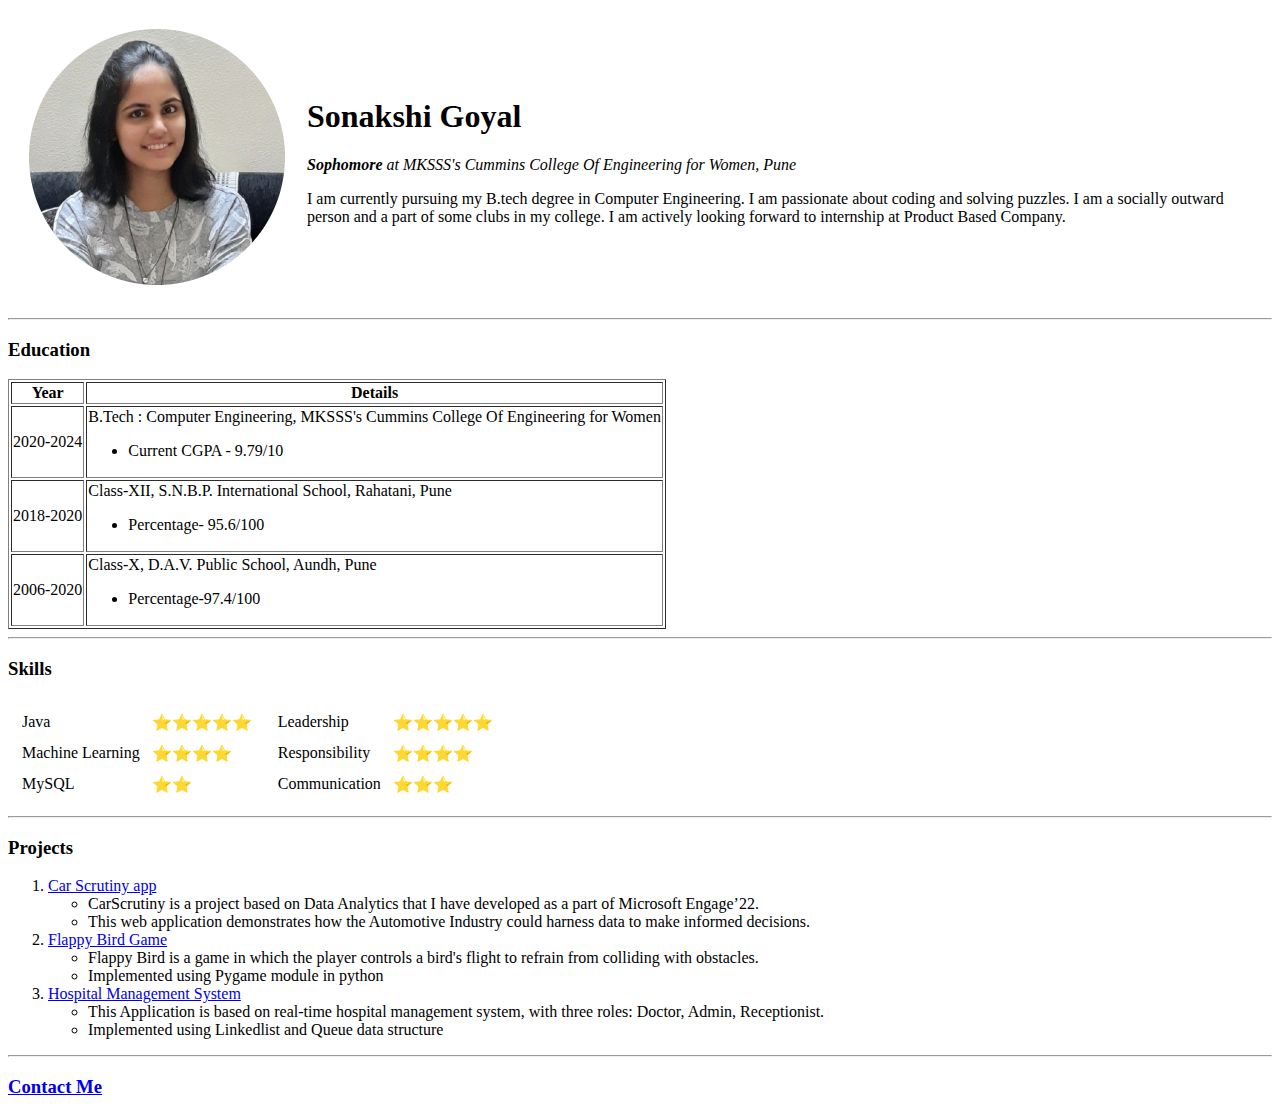
==== index.html @ fb6daac0 "adding files" ====
<!DOCTYPE html>
<html>
  <head>
    <meta charset="utf-8" />
    <meta http-equiv="refresh" content="30" />
    <meta name="author" content="Sonakshi Goyal" />
    <title>Sonakshi Goyal's personal website</title>
  </head>

  <body>
    <table cellspacing='20'>
      <tr>
        <td><img src="Sonakshi.png" alt="Sonakshi Goyal profile picture"></td>
        <td>
          <h1>Sonakshi Goyal</h1>
          <p>
            <em><strong>Sophomore</strong> at MKSSS's Cummins College Of Engineering for Women, Pune</em>
          </p>
          <p>I am currently pursuing my B.tech degree in Computer Engineering. I am passionate about coding and solving puzzles. I am a socially outward person and a part of some clubs in my college. I am actively looking forward to internship at Product Based Company.</p>
        </td>
      </tr>
    </table>
    <hr />

    <h3>Education</h3>
    <table border="1">
      <thead>
        <th>Year</th>
        <th>Details</th>
      </thead>
      <tbody>
        <tr>
          <td>2020-2024</td>
          <td>
            B.Tech : Computer Engineering, MKSSS's Cummins College Of Engineering for Women
            <ul><li>Current CGPA - 9.79/10</li></ul>
          </td>
        </tr>
        <tr>
          <td>2018-2020</td>
          <td>
            Class-XII, S.N.B.P. International School, Rahatani, Pune
            <ul><li>Percentage- 95.6/100</li></ul>
          </td>
        </tr>
        <tr>
          <td>2006-2020</td>
          <td>
            Class-X, D.A.V. Public School, Aundh, Pune
            <ul><li>Percentage-97.4/100</li></ul>
          </td>
        </tr>
      </tbody>
    </table>
    <hr>

    <h3>Skills</h3>
    <table >
      <td>
        <table cellspacing="10" >
          <tr>
            <td>Java </td>
            <td>⭐⭐⭐⭐⭐</td>
          </tr>
          <tr>
            <td>Machine Learning</td>
            <td>⭐⭐⭐⭐</td>
          </tr>
          <tr>
            <td>MySQL</td>
            <td>⭐⭐</td>
          </tr>
        </table>
      </td>
      <td>
        <table cellspacing="10">
          <tr>
            <td>Leadership </td>
            <td>⭐⭐⭐⭐⭐</td>
          </tr>
          <tr>
            <td>Responsibility</td>
            <td>⭐⭐⭐⭐</td>
          </tr>
          <tr>
            <td>Communication</td>
            <td>⭐⭐⭐</td>
          </tr>
        </table>
      </td>
    </table>
    <hr>

    <h3>Projects</h3>
    <ol>
      <li><a href="https://share.streamlit.io/sonakshigoyal/automobile-data-analysis/main/app.py">Car Scrutiny app</a>
        <ul>
          <li>CarScrutiny is a project based on Data Analytics that I have developed as a part of Microsoft Engage’22. </li>
          <li>This web application demonstrates how the Automotive Industry could harness data to make informed decisions.</li>
        </ul>
      </li>
      <li><a href="https://github.com/SonakshiGoyal/Flappy-Bird-Game">Flappy Bird Game</a>
        <ul>
          <li>Flappy Bird is a game in which the player controls a bird's flight to refrain from colliding with obstacles.</li>
          <li>Implemented using Pygame module in python</li>
        </ul>
      </li>
      <li><a href="https://github.com/SonakshiGoyal/Hospital-Management-System">Hospital Management System</a>
        <ul>
          <li>This Application is based on real-time hospital management system, with three roles: Doctor, Admin, Receptionist.</li>
          <li>Implemented using Linkedlist and Queue data structure</li>
        </ul>
      </li>
    </ol>
    <hr>
    
    <h3><a href="contact_me.html">Contact Me</a></h3>
  </body>
</html>
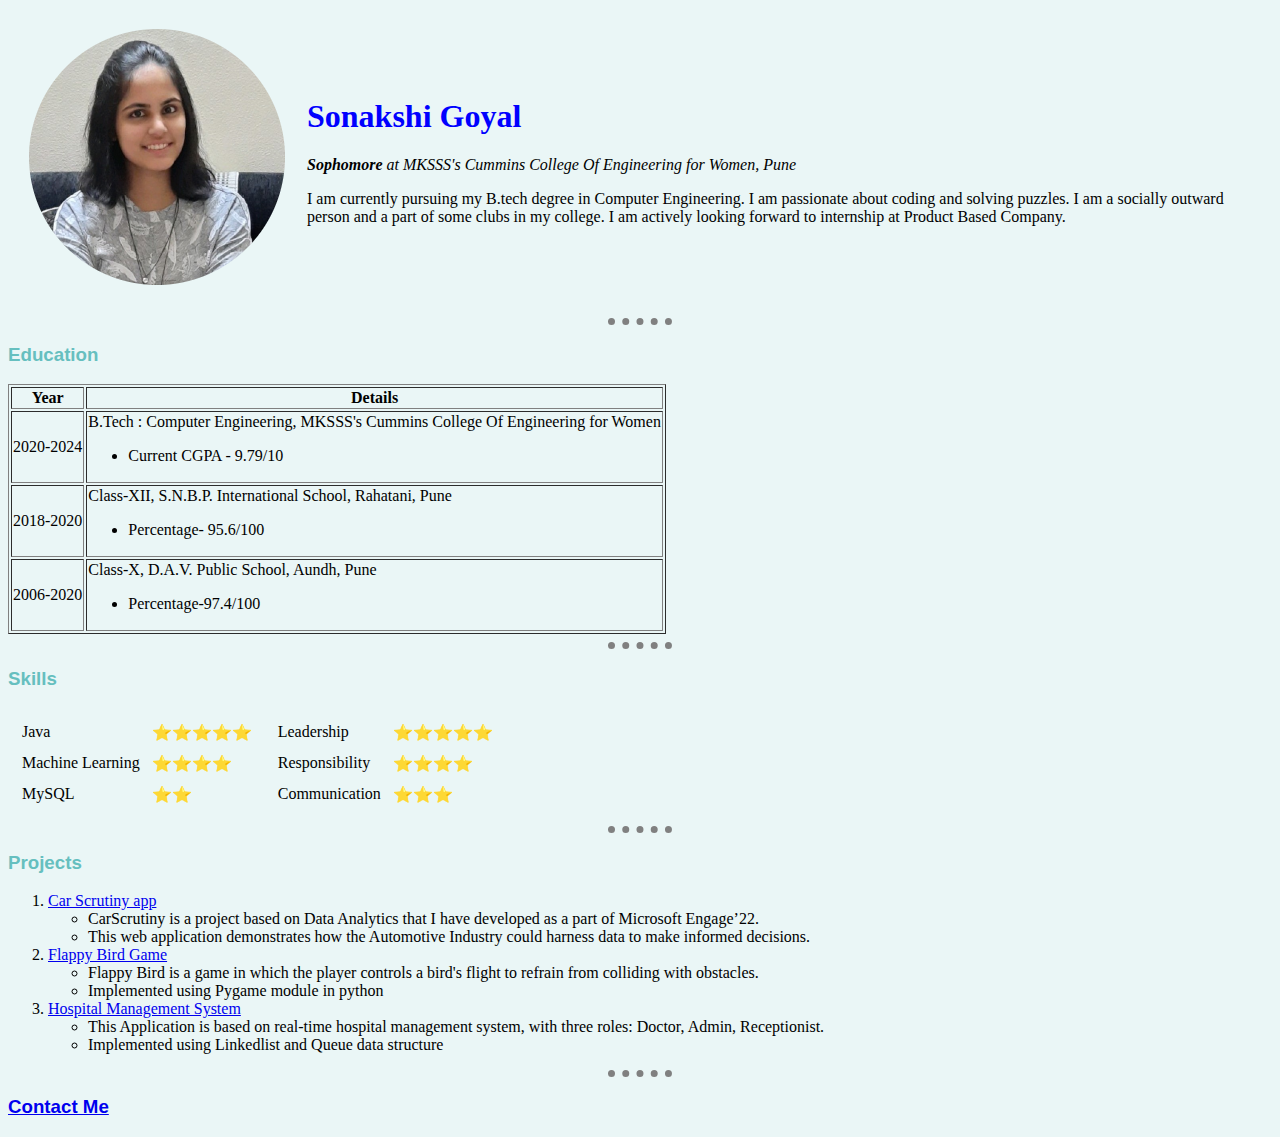
==== commit 5223bd87: "css added" ====
--- a/index.html
+++ b/index.html
@@ -5,18 +5,19 @@
     <meta http-equiv="refresh" content="30" />
     <meta name="author" content="Sonakshi Goyal" />
     <title>Sonakshi Goyal's personal website</title>
+    <link rel="stylesheet" href="css/styles.css">
   </head>
 
-  <body>
+  <body >
     <table cellspacing='20'>
       <tr>
         <td><img src="Sonakshi.png" alt="Sonakshi Goyal profile picture"></td>
         <td>
-          <h1>Sonakshi Goyal</h1>
-          <p>
+          <h1 id="heading">Sonakshi Goyal</h1>
+          <p class="Main">
             <em><strong>Sophomore</strong> at MKSSS's Cummins College Of Engineering for Women, Pune</em>
           </p>
-          <p>I am currently pursuing my B.tech degree in Computer Engineering. I am passionate about coding and solving puzzles. I am a socially outward person and a part of some clubs in my college. I am actively looking forward to internship at Product Based Company.</p>
+          <p class="desc">I am currently pursuing my B.tech degree in Computer Engineering. I am passionate about coding and solving puzzles. I am a socially outward person and a part of some clubs in my college. I am actively looking forward to internship at Product Based Company.</p>
         </td>
       </tr>
     </table>
@@ -113,7 +114,7 @@
       </li>
     </ol>
     <hr>
-    
+
     <h3><a href="contact_me.html">Contact Me</a></h3>
   </body>
 </html>
--- a/css/styles.css
+++ b/css/styles.css
@@ -0,0 +1,27 @@
+body{
+  background-color: #eaf6f6;
+}
+hr
+{
+  border-style:dotted none none;
+  width:5%;
+  border-color: grey;
+  border-width:7px;
+}
+
+h1
+{
+  color: #66BFBF;
+}
+
+h3
+{
+  color: #66BFBF;
+  font-family: Arial, Helvetica, sans-serif;
+}
+
+
+#heading
+{
+  color:blue;
+}
